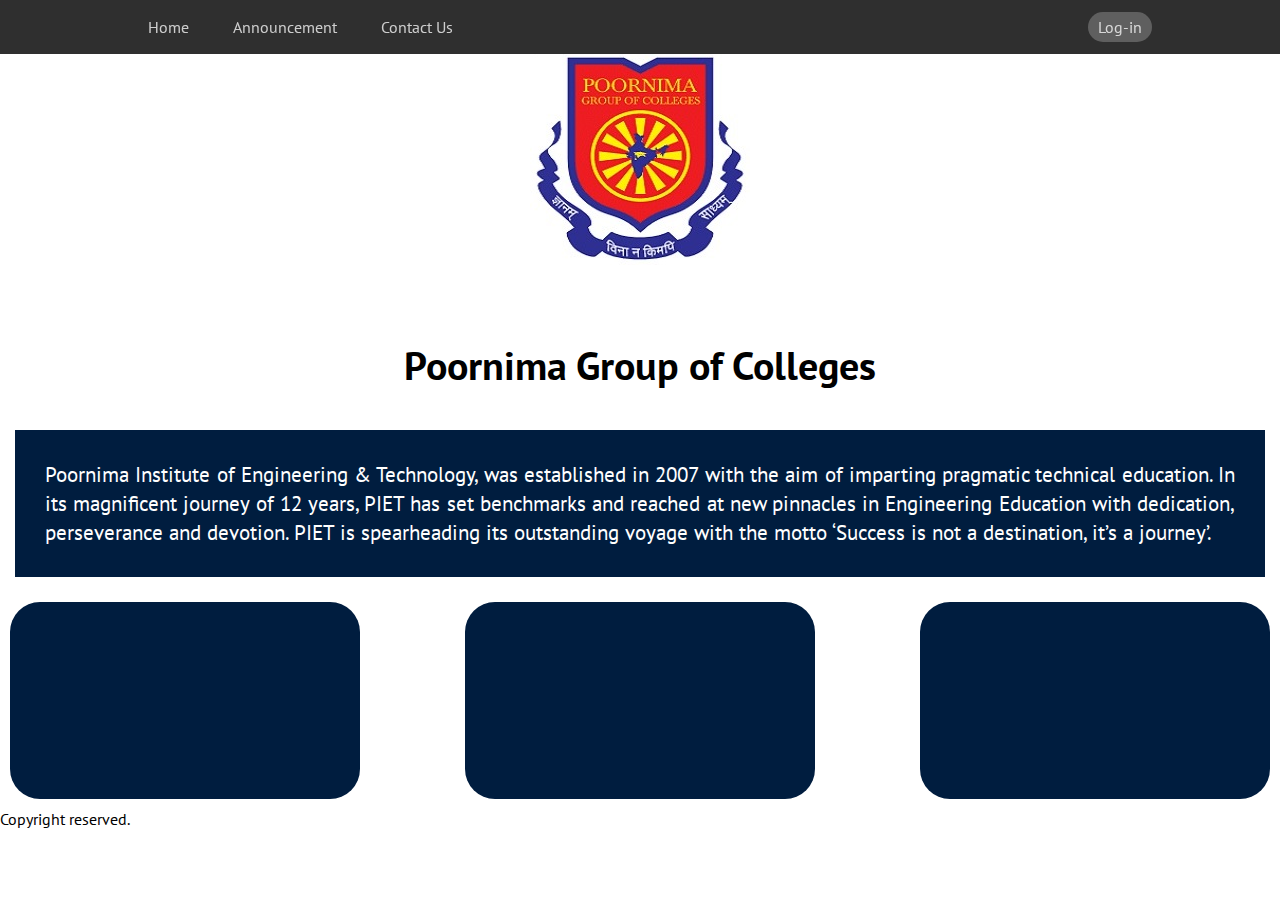
==== index.html @ 24031d54 "first commit, adding whole project. all files are going to be added by this commit" ====
<!DOCTYPE html>
<html lang="en">
<head>
    <meta charset="UTF-8">
    <meta http-equiv="X-UA-Compatible" content="IE=edge">
    <meta name="viewport" content="width=device-width, initial-scale=1.0">
    <title>Student Management platform</title>
    <!-- stylesheet is linked here with name main_css.css -->
    <link href="css/main_css.css" rel="stylesheet"></link>
</head>
<body>
   <nav>
       <div id="navi">
            <ol>
                <li><a href="#">Home</a></li>
                <li><a href="#">Announcement</a></li>
                <li><a href="#">Contact Us</a></li>
            </ol>
       </div>
       <a href="logsession.html" class="log_btn">Log-in</a>
    </nav>
    <section id="first_sec">
        <div class="board_4_symb">
            <img src="/src/img/poornima_symb.jpeg" class="symb_specs">
        </div>
        <div id="at_head">Poornima Group of Colleges</div>
    </section>
    <section id="second_sec">
        <div id="at_write">
            Poornima Institute of Engineering & Technology, was established in 2007 with the aim of imparting pragmatic technical education. In its magnificent journey of 12 years, PIET has set benchmarks and reached at new pinnacles in Engineering Education with dedication, perseverance and devotion. PIET is spearheading its outstanding voyage with the motto ‘Success is not a destination, it’s a journey’.
        </div>
    </section>
    <section id="third_sec">
        <div id="img_cont">
            <div id="ind_img_cont_1">
                <!-- <img src="./src/img/poornima_logo.jpg" id="img_src_1" alt="Poornima Logo"/> -->
            </div>
            <div id="ind_img_cont_1">
                <!-- <img src="./src/img/building_piet.jpg" id="img_src_2" alt="PIET Building"/> -->
            </div>
            <div id="ind_img_cont_1">
                <!-- <img src="./src/img/building_pce.png" id="img_src_3" alt="PCE Building"/> -->
            </div>
            
            
            
        </div>
    </section>
    <footer>
        Copyright reserved.
    </footer>
</body>
</html>
---- css/main_css.css ----
@import url('https://fonts.googleapis.com/css2?family=PT+Sans&display=swap');

*{
    box-sizing: border-box;
    margin: 0;
    padding: 0;
    font-family: 'PT Sans', sans-serif;
}

body{
    background-color: #fff;
}

nav{
    background-color: #000000d0;
    display: flex;
    justify-content: space-between;
    align-items: center;
    padding: 0% 10%;
    width: 100%;
    font-size: 16px;
    backdrop-filter: blur(20px);
    position: fixed;
}
#navi ol{
    list-style-type: none;
}
#navi ol li{
    display: inline-block;
    padding: 17px 20px;
}
nav a{
    text-decoration: none;
    color: #ffffffc2;
}
nav a:hover{
    color: #FFF;
}

.log_btn{
    padding: 5px 10px;
    background-color: #ffffff3b;
    border: none;
    border-radius: 50px;
}

.log_btn:hover{
    background-color: #ffffff00;
    color: #ffffff;
    padding: 5px 10px;
    border: none;
    border-radius: 50px;
}

.board_4_symb{
    width: 100%;
    display: flex;
    justify-content: center;
    align-items: center;
    padding: 50px;
}

#at_head{
    font-size: 30pt;
    font-weight: bold;
    display: flex;
    align-items: center;
    justify-content: center;
    height: 100px;
}
#at_write{
    background-color: #001d3f;
    color: #fff;
    font-size: 21px;
    line-height: 1.381;
    margin: 15px;
    padding: 30px;
    text-align: justify;
}
#at_head span span:hover{
    color: #76ba1b;
}

#img_cont{
    display: flex;
    justify-content: space-between;
    height: auto;
    width: 100%;
    padding: 10px;
}
#img_cont div{
    border-radius: 30px;
    display: inline-block;
    width: 350px;
    aspect-ratio: 16/9;
    background-color: #001d3f;
}
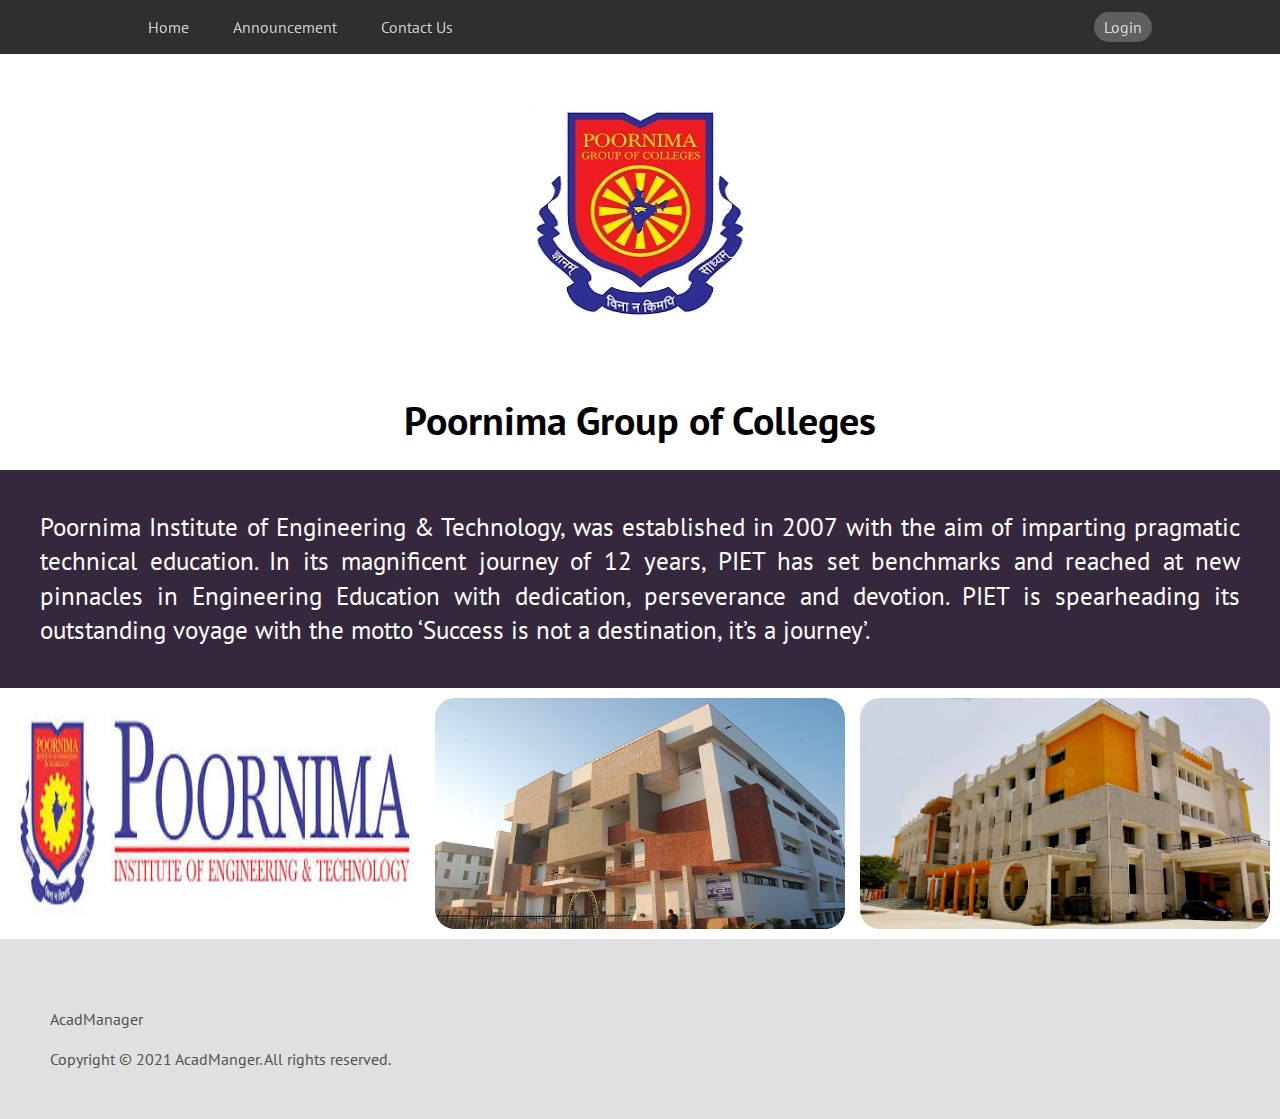
==== commit 8c4536a7: "commiting for home page. fixed images and footer, img slider is still not added" ====
--- a/index.html
+++ b/index.html
@@ -17,11 +17,11 @@
                 <li><a href="#">Contact Us</a></li>
             </ol>
        </div>
-       <a href="logsession.html" class="log_btn">Log-in</a>
+       <a href="logsession.html" class="log_btn">Login</a>
     </nav>
     <section id="first_sec">
         <div class="board_4_symb">
-            <img src="/src/img/poornima_symb.jpeg" class="symb_specs">
+            <img src="src/img/poornima_symb.jpeg" class="symb_specs">
         </div>
         <div id="at_head">Poornima Group of Colleges</div>
     </section>
@@ -32,22 +32,15 @@
     </section>
     <section id="third_sec">
         <div id="img_cont">
-            <div id="ind_img_cont_1">
-                <!-- <img src="./src/img/poornima_logo.jpg" id="img_src_1" alt="Poornima Logo"/> -->
-            </div>
-            <div id="ind_img_cont_1">
-                <!-- <img src="./src/img/building_piet.jpg" id="img_src_2" alt="PIET Building"/> -->
-            </div>
-            <div id="ind_img_cont_1">
-                <!-- <img src="./src/img/building_pce.png" id="img_src_3" alt="PCE Building"/> -->
-            </div>
-            
-            
-            
+                <img src="./src/img/poornima_logo.jpg" id="img_src_1" alt="Poornima Logo"/>
+                <img src="./src/img/building_piet.jpg" id="img_src_2" alt="PIET Building"/>
+                <img src="./src/img/building_pce.png" id="img_src_3" alt="PCE Building"/>
         </div>
     </section>
     <footer>
-        Copyright reserved.
+        <a href="/acadmanager.html" class="app_link_u_footer">AcadManager</a>
+        <br/>
+        Copyright © 2021 AcadManger. All rights reserved.
     </footer>
 </body>
 </html>--- a/css/main_css.css
+++ b/css/main_css.css
@@ -5,6 +5,7 @@
     margin: 0;
     padding: 0;
     font-family: 'PT Sans', sans-serif;
+    text-decoration: none;
 }
 
 body{
@@ -52,6 +53,10 @@
     border-radius: 50px;
 }
 
+#first_sec{
+    padding-top: 54.89px;
+}
+
 .board_4_symb{
     width: 100%;
     display: flex;
@@ -69,12 +74,11 @@
     height: 100px;
 }
 #at_write{
-    background-color: #001d3f;
+    background-color: #35283C;
     color: #fff;
-    font-size: 21px;
+    font-size: 25px;
     line-height: 1.381;
-    margin: 15px;
-    padding: 30px;
+    padding: 40px;
     text-align: justify;
 }
 #at_head span span:hover{
@@ -88,10 +92,31 @@
     width: 100%;
     padding: 10px;
 }
-#img_cont div{
-    border-radius: 30px;
+
+#img_cont img{
+    border-radius: 20px;
+    width: calc(100%/3 - 10px);
+    aspect-ratio: 16/9;
+    overflow: hidden;
+    object-fit: fill;
+}
+#img_cont img:hover{
+    border: 2px solid rgb(30, 127, 255);
+    cursor: pointer;
+}
+
+footer{
+    height: auto;
+    padding: 50px;
+    background-color: #e0e0e0;
+    color: #525252;
+}
+
+.app_link_u_footer{
+    color: inherit;
     display: inline-block;
-    width: 350px;
-    aspect-ratio: 16/9;
-    background-color: #001d3f;
+    margin: 20px 20px 20px 0px;
 }
+.app_link_u_footer:hover{
+    text-decoration: underline;
+}